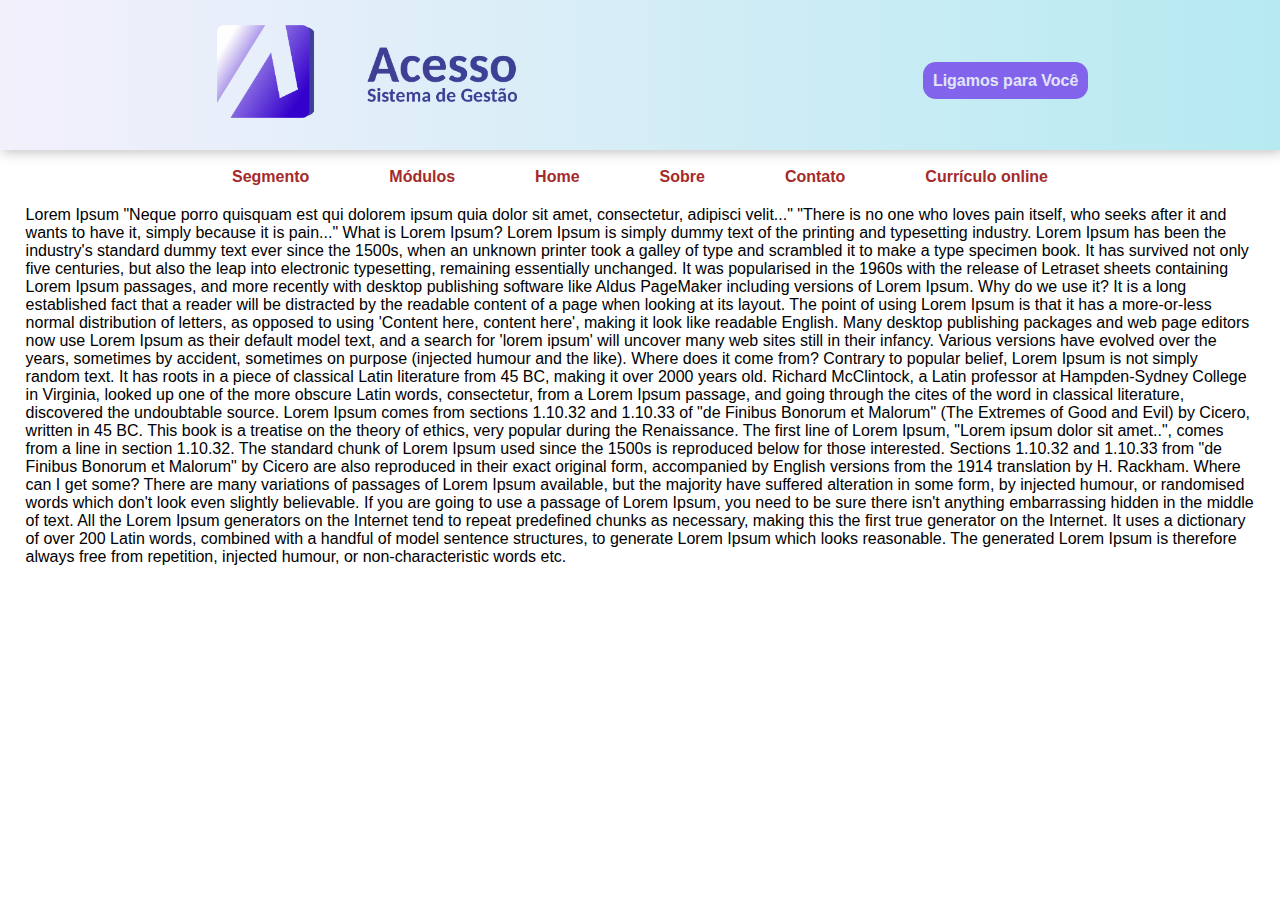
==== index.html @ ae93b07f "atualização" ====
<!DOCTYPE html>
<html lang="pt-BR">
<head>
    <meta charset="UTF-8">
    <meta http-equiv="X-UA-Compatible" content="IE=edge">
    <meta name="viewport" content="width=device-width, initial-scale=1.0">
    <title>Acesso Automação Comercial & Informática</title>
    
    <link rel="stylesheet" href="style.css">

    <link rel="stylesheet" href="https://fonts.googleapis.com/css2?family=Material+Symbols+Outlined:opsz,wght,FILL,GRAD@20..48,100..700,0..1,-50..200" />

</head>
<body>
    <header class="header">
        <div class="container">
                <div class="logo">
                    <img src="img/logo-ceu.png" alt="Logo">
                    
                </div>
                

                <ul>
                    <li id="ligamos"><a href="#">Ligamos para Você</a></li>
                </ul>


        </div>

        <div class="menu-mobile">
            <span class="material-symbols-outlined"     id="menu">
            menu
            </span>

            <span class="material-symbols-outlined" id="close">
            close
            </span>

            <span class="material-symbols-outlined" id="home">
            home
            </span>
        </div>

        <div class="menu">
            <ul>
                
                <li><a href="#">Segmento</a></li>
                <li><a href="#">Módulos</a></li>
                <li><a href="#">Home</a></li>
                <li><a href="#">Sobre</a></li>
                <li><a href="#">Contato</a></li>
                <li id="grafica"><a href="#">Currículo online</a></li>
                </ul>
                
        </div>

    </header>
    
    <main>
        <p>
            Lorem Ipsum
"Neque porro quisquam est qui dolorem ipsum quia dolor sit amet, consectetur, adipisci velit..."
"There is no one who loves pain itself, who seeks after it and wants to have it, simply because it is pain..."
What is Lorem Ipsum?
Lorem Ipsum is simply dummy text of the printing and typesetting industry. Lorem Ipsum has been the industry's standard dummy text ever since the 1500s, when an unknown printer took a galley of type and scrambled it to make a type specimen book. It has survived not only five centuries, but also the leap into electronic typesetting, remaining essentially unchanged. It was popularised in the 1960s with the release of Letraset sheets containing Lorem Ipsum passages, and more recently with desktop publishing software like Aldus PageMaker including versions of Lorem Ipsum.

Why do we use it?
It is a long established fact that a reader will be distracted by the readable content of a page when looking at its layout. The point of using Lorem Ipsum is that it has a more-or-less normal distribution of letters, as opposed to using 'Content here, content here', making it look like readable English. Many desktop publishing packages and web page editors now use Lorem Ipsum as their default model text, and a search for 'lorem ipsum' will uncover many web sites still in their infancy. Various versions have evolved over the years, sometimes by accident, sometimes on purpose (injected humour and the like).


Where does it come from?
Contrary to popular belief, Lorem Ipsum is not simply random text. It has roots in a piece of classical Latin literature from 45 BC, making it over 2000 years old. Richard McClintock, a Latin professor at Hampden-Sydney College in Virginia, looked up one of the more obscure Latin words, consectetur, from a Lorem Ipsum passage, and going through the cites of the word in classical literature, discovered the undoubtable source. Lorem Ipsum comes from sections 1.10.32 and 1.10.33 of "de Finibus Bonorum et Malorum" (The Extremes of Good and Evil) by Cicero, written in 45 BC. This book is a treatise on the theory of ethics, very popular during the Renaissance. The first line of Lorem Ipsum, "Lorem ipsum dolor sit amet..", comes from a line in section 1.10.32.

The standard chunk of Lorem Ipsum used since the 1500s is reproduced below for those interested. Sections 1.10.32 and 1.10.33 from "de Finibus Bonorum et Malorum" by Cicero are also reproduced in their exact original form, accompanied by English versions from the 1914 translation by H. Rackham.

Where can I get some?
There are many variations of passages of Lorem Ipsum available, but the majority have suffered alteration in some form, by injected humour, or randomised words which don't look even slightly believable. If you are going to use a passage of Lorem Ipsum, you need to be sure there isn't anything embarrassing hidden in the middle of text. All the Lorem Ipsum generators on the Internet tend to repeat predefined chunks as necessary, making this the first true generator on the Internet. It uses a dictionary of over 200 Latin words, combined with a handful of model sentence structures, to generate Lorem Ipsum which looks reasonable. The generated Lorem Ipsum is therefore always free from repetition, injected humour, or non-characteristic words etc.
        </p>
    </main>
</body>
</html>
---- style.css ----
@import url('https://fonts.googleapis.com/css2?family=Ubuntu:wght@300;500&display=swap');

:root{
    --background-ligth:#e1e5fa;
    --cor-fonte: #9D8B89;
    --fonte-destak: #e9a82f;
}

*{
    padding: 0%;
    margin: 0%;
    text-decoration: none;
    list-style: none;
    font-family: 'Carlito, Ubuntu', sans-serif, Arial, Helvetica, sans-serif;
    
}

body{
    
    
}
header{
    width: 100vw;
    height: 150px;
    box-shadow: 2px 2px 12px rgb(0 0 0 / 25%);
    background-image: linear-gradient(270deg, rgb(182, 234, 241), rgb(243, 240, 252));
}

.logo img{
    width: 300px;
   padding: 25px;
}

.logo{
   display: flex; 
   align-items: center;
   
}

.container{
    display: flex;
    width: 70%;
    justify-content: space-between;
    align-items: center;
    margin: auto auto;
    
}
.menu ul{
    display:flex;
    gap: 5rem;
}
.menu{
    align-items: center;
    text-align: center;
    display: flex;
    flex-direction: column;
    margin-top: 25px;
    font-weight: bold;
    
}

.menu a{
    border-bottom: rgb(238, 227, 227) 0px solid;    
    color: brown;
    transition: 350ms;
    
}
.menu a:hover{
    border-bottom: black 1px solid;    
    
}

#ligamos{
    border-radius: .8rem;
    background: rgb(130, 100, 236);
    padding: .6rem;
    margin-top: 19px;
    color: #e1e5fa;
}
#ligamos:hover{
    background: rgb(85, 46, 226);
    color: #faeae1;
}
#ligamos a{
    color: #e1e5fa;
    font-weight: bold;
    margin: auto auto;
    
}
.menu-mobile{
    display: none;
}

main{
    margin-top: 30px;
    padding: 2%;
    
}
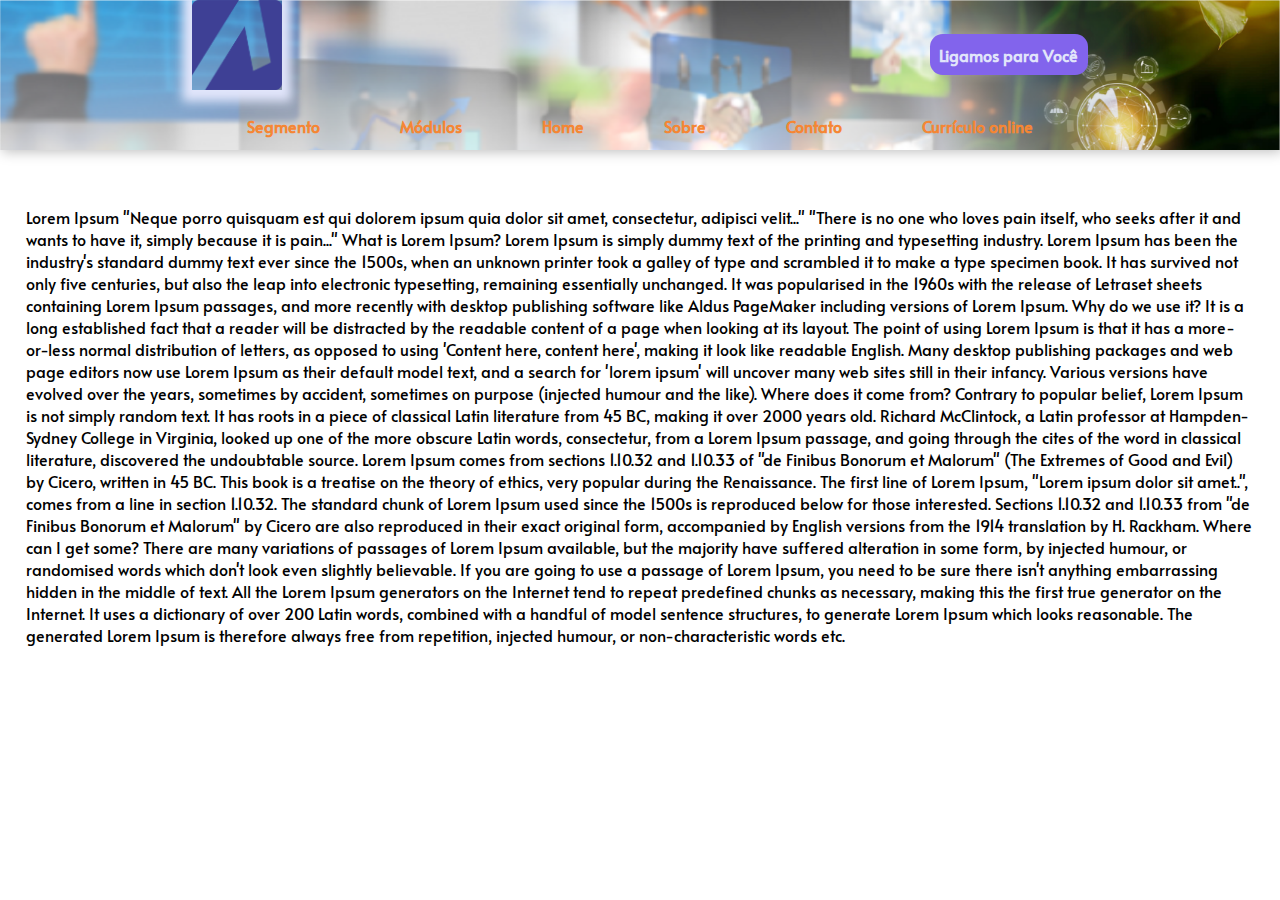
==== commit 6daf99ed: "atualização" ====
--- a/index.html
+++ b/index.html
@@ -15,7 +15,7 @@
     <header class="header">
         <div class="container">
                 <div class="logo">
-                    <img src="img/logo-ceu.png" alt="Logo">
+                    <img src="img/logo-limp.png" alt="Logo">
                     
                 </div>
                 
@@ -44,7 +44,16 @@
         <div class="menu">
             <ul>
                 
-                <li><a href="#">Segmento</a></li>
+                <li class="segmento"><a href="#">Segmento</a>
+                    <ul class="item-menu-segmento">
+                        <li><a href="#"> Varejo</a></li>
+                        <li><a href="#"> Atacado</a></li>
+                        <li><a href="#"> Distribuidor</a></li>
+                        <li><a href="#"> Indústria</a></li>
+                        <li><a href="#"> Serviço</a></li>
+                        <li><a href="#"> Terceiro Setor</a></li>
+                    </ul>
+                </li>
                 <li><a href="#">Módulos</a></li>
                 <li><a href="#">Home</a></li>
                 <li><a href="#">Sobre</a></li>
--- a/style.css
+++ b/style.css
@@ -1,8 +1,12 @@
 @import url('https://fonts.googleapis.com/css2?family=Ubuntu:wght@300;500&display=swap');
+
+@import url('https://fonts.googleapis.com/css2?family=Montserrat+Alternates:wght@200&family=Ubuntu:wght@300;500&display=swap');
+
+@import url('https://fonts.googleapis.com/css2?family=Alata&family=Montserrat+Alternates:wght@200&family=Ubuntu:wght@300;500&display=swap');
 
 :root{
     --background-ligth:#e1e5fa;
-    --cor-fonte: #9D8B89;
+    --cor-fonte: #F58634;
     --fonte-destak: #e9a82f;
 }
 
@@ -11,7 +15,7 @@
     margin: 0%;
     text-decoration: none;
     list-style: none;
-    font-family: 'Carlito, Ubuntu', sans-serif, Arial, Helvetica, sans-serif;
+    font-family: 'Alata', sans-serif;
     
 }
 
@@ -22,13 +26,17 @@
 header{
     width: 100vw;
     height: 150px;
+    transform:;
     box-shadow: 2px 2px 12px rgb(0 0 0 / 25%);
-    background-image: linear-gradient(270deg, rgb(182, 234, 241), rgb(243, 240, 252));
+    /*background-image: linear-gradient(270deg, rgb(182, 234, 241), rgb(243, 240, 252));*/
+    background-image:url(img/img-header.png);
+    background-repeat: no-repeat;
+    background-size: cover;
 }
 
 .logo img{
-    width: 300px;
-   padding: 25px;
+    width: 90px;
+    box-shadow: 0px 2px 10px 10px #e1e5fa;
 }
 
 .logo{
@@ -59,9 +67,18 @@
     
 }
 
+.item-menu-segmento li{
+    display: none;
+}
+
+.menu>ul>li>a:hover, .item-menu-segmento ul li a:hover{
+    display: block;
+    padding: 2px;
+    
+}
 .menu a{
     border-bottom: rgb(238, 227, 227) 0px solid;    
-    color: brown;
+    color: var(--cor-fonte);
     transition: 350ms;
     
 }
@@ -79,7 +96,7 @@
 }
 #ligamos:hover{
     background: rgb(85, 46, 226);
-    color: #faeae1;
+    color: var(--cor-fonte);
 }
 #ligamos a{
     color: #e1e5fa;
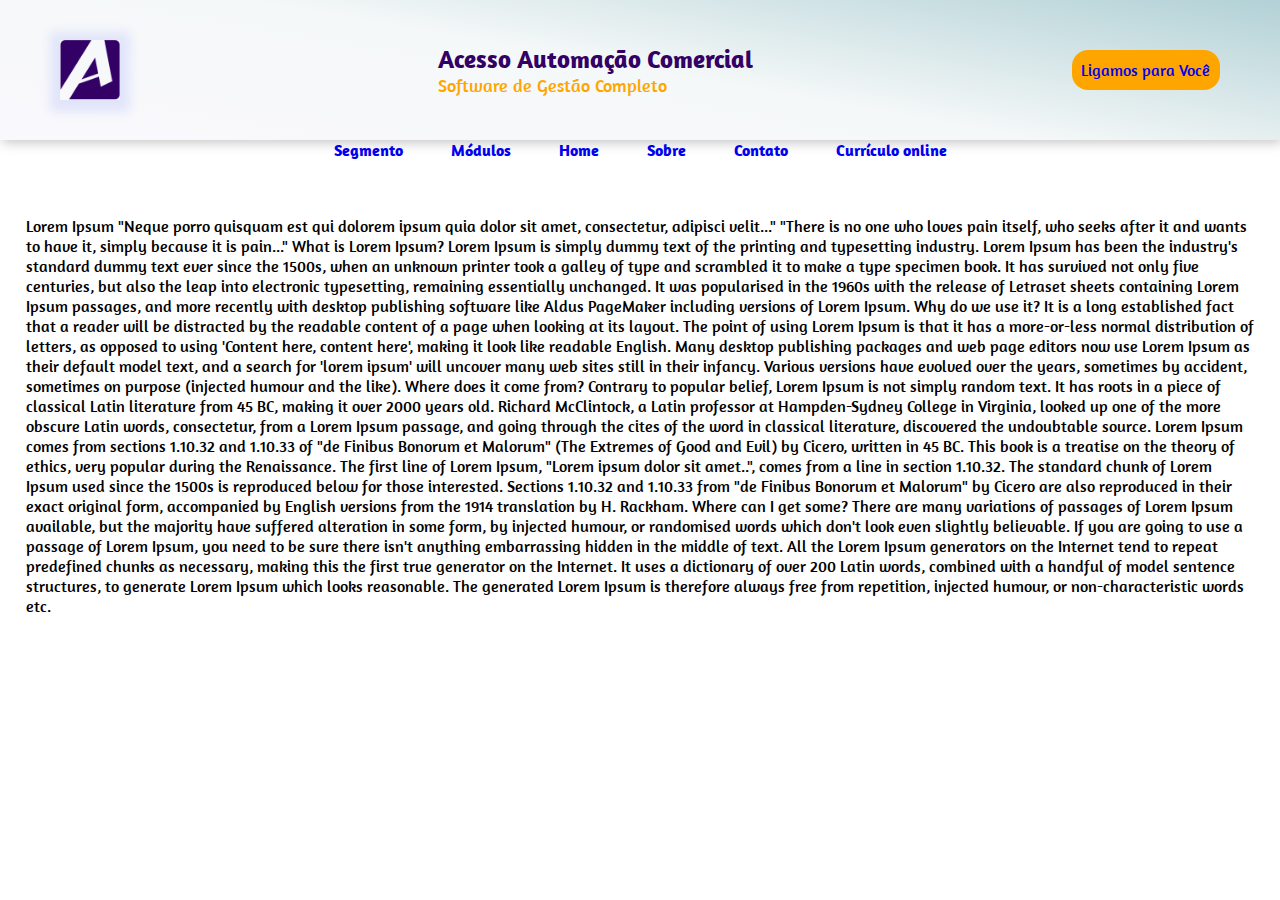
==== commit 6548298d: "atuaçlização" ====
--- a/index.html
+++ b/index.html
@@ -5,20 +5,21 @@
     <meta http-equiv="X-UA-Compatible" content="IE=edge">
     <meta name="viewport" content="width=device-width, initial-scale=1.0">
     <title>Acesso Automação Comercial & Informática</title>
-    
     <link rel="stylesheet" href="style.css">
-
     <link rel="stylesheet" href="https://fonts.googleapis.com/css2?family=Material+Symbols+Outlined:opsz,wght,FILL,GRAD@20..48,100..700,0..1,-50..200" />
 
 </head>
 <body>
-    <header class="header">
-        <div class="container">
-                <div class="logo">
+    <header>
+        <div class="header">
+                
                     <img src="img/logo-limp.png" alt="Logo">
-                    
+               
+                
+                <div class="nome-topo">
+                    <h2>Acesso Automação Comercial</h2>
+                    <p>Software de Gestão Completo</p>
                 </div>
-                
 
                 <ul>
                     <li id="ligamos"><a href="#">Ligamos para Você</a></li>
--- a/style.css
+++ b/style.css
@@ -2,11 +2,11 @@
 
 @import url('https://fonts.googleapis.com/css2?family=Montserrat+Alternates:wght@200&family=Ubuntu:wght@300;500&display=swap');
 
-@import url('https://fonts.googleapis.com/css2?family=Alata&family=Montserrat+Alternates:wght@200&family=Ubuntu:wght@300;500&display=swap');
+@import url('https://fonts.googleapis.com/css2?family=Alata&family=Amaranth&family=Montserrat+Alternates:wght@200&family=Ubuntu:wght@300;500&display=swap');
 
 :root{
     --background-ligth:#e1e5fa;
-    --cor-fonte: #F58634;
+    --cor-fonte: #330066;
     --fonte-destak: #e9a82f;
 }
 
@@ -15,54 +15,61 @@
     margin: 0%;
     text-decoration: none;
     list-style: none;
-    font-family: 'Alata', sans-serif;
+    font-family:'Amaranth', sans-serif;;
     
 }
 
-body{
-    
+.header{
+    height: 100px;
+    box-shadow: 2px 2px 12px rgb(0 0 0 / 25%);
+    background-image: linear-gradient(190deg, #b2d1d6,#f5f8f8, #faf8fd);
+    display: flex;
+    justify-content: space-between;
+    align-items: center;
+    padding: 20px 60px 20px 60px;
+    gap: 1rem;
+}
+
+.header img{
+    width: 60px;
+    box-shadow: 0px 2px 10px 10px #e1e5fa;
+          
+}
+
+.nome-topo{
+    align-content: center;
+}
+.nome-topo h2{
+    font-size: 25px;
+    color: #330066
+}
+
+.nome-topo p{
+    font-size: 18px;
+    color: orange
+}
+
+#ligamos{
+    border-radius: 1rem;
+    background: orange;
+    padding: .6rem;
     
 }
-header{
-    width: 100vw;
-    height: 150px;
-    transform:;
-    box-shadow: 2px 2px 12px rgb(0 0 0 / 25%);
-    /*background-image: linear-gradient(270deg, rgb(182, 234, 241), rgb(243, 240, 252));*/
-    background-image:url(img/img-header.png);
-    background-repeat: no-repeat;
-    background-size: cover;
+#ligamos:hover, #ligamos:hover a{
+    background: #330066;
+    color: #e9a82f;
 }
 
-.logo img{
-    width: 90px;
-    box-shadow: 0px 2px 10px 10px #e1e5fa;
-}
-
-.logo{
-   display: flex; 
-   align-items: center;
-   
-}
-
-.container{
-    display: flex;
-    width: 70%;
-    justify-content: space-between;
-    align-items: center;
-    margin: auto auto;
-    
-}
 .menu ul{
     display:flex;
-    gap: 5rem;
+    gap: 3rem;
 }
 .menu{
     align-items: center;
     text-align: center;
     display: flex;
     flex-direction: column;
-    margin-top: 25px;
+    
     font-weight: bold;
     
 }
@@ -71,39 +78,7 @@
     display: none;
 }
 
-.menu>ul>li>a:hover, .item-menu-segmento ul li a:hover{
-    display: block;
-    padding: 2px;
-    
-}
-.menu a{
-    border-bottom: rgb(238, 227, 227) 0px solid;    
-    color: var(--cor-fonte);
-    transition: 350ms;
-    
-}
-.menu a:hover{
-    border-bottom: black 1px solid;    
-    
-}
 
-#ligamos{
-    border-radius: .8rem;
-    background: rgb(130, 100, 236);
-    padding: .6rem;
-    margin-top: 19px;
-    color: #e1e5fa;
-}
-#ligamos:hover{
-    background: rgb(85, 46, 226);
-    color: var(--cor-fonte);
-}
-#ligamos a{
-    color: #e1e5fa;
-    font-weight: bold;
-    margin: auto auto;
-    
-}
 .menu-mobile{
     display: none;
 }
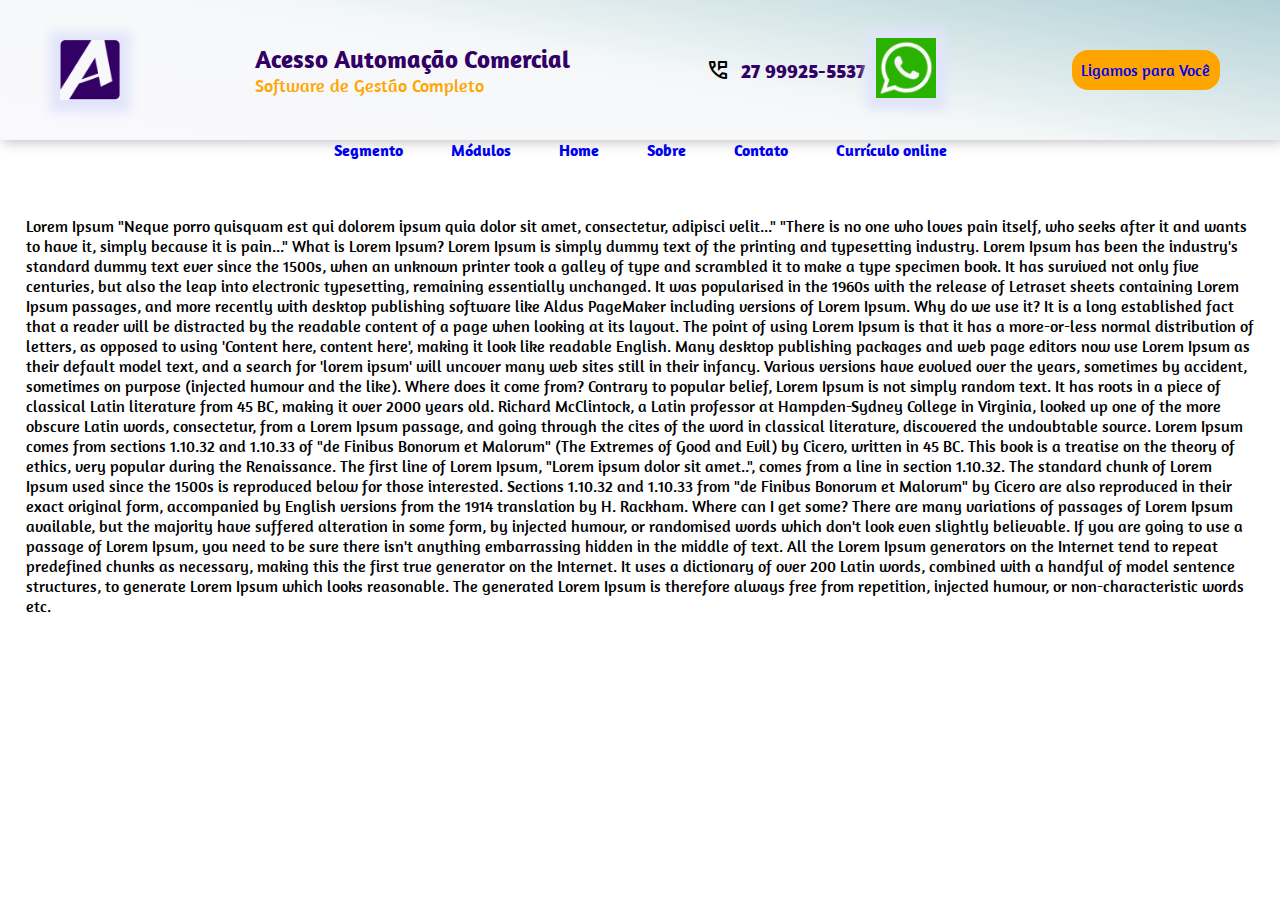
==== commit 20f23559: "atualização" ====
--- a/index.html
+++ b/index.html
@@ -6,6 +6,7 @@
     <meta name="viewport" content="width=device-width, initial-scale=1.0">
     <title>Acesso Automação Comercial & Informática</title>
     <link rel="stylesheet" href="style.css">
+    
     <link rel="stylesheet" href="https://fonts.googleapis.com/css2?family=Material+Symbols+Outlined:opsz,wght,FILL,GRAD@20..48,100..700,0..1,-50..200" />
 
 </head>
@@ -20,7 +21,13 @@
                     <h2>Acesso Automação Comercial</h2>
                     <p>Software de Gestão Completo</p>
                 </div>
-
+                <section class="contact">
+                        
+                    <span class="material-symbols-outlined">
+                        perm_phone_msg
+                    </span><a href="tel:+5527999255537"><p>27 99925-5537</p></a>
+                    <a href="https://api.whatsapp.com/send/?phone=5527999255537&text=Ol%C3%A1%2C+tenho+interesse+no+software+de+Gestao+da+Acesso+Automação+Comercial+&type=phone_number&app_absent=0"><img src="/img/zap.png" alt="WhatsApp"> </a>                 
+                </section>
                 <ul>
                     <li id="ligamos"><a href="#">Ligamos para Você</a></li>
                 </ul>
--- a/style.css
+++ b/style.css
@@ -49,6 +49,20 @@
     color: orange
 }
 
+.contact{
+    display: flex;
+    align-items: center;
+    gap: .7rem;
+    
+    
+}
+.contact p{
+    font-weight: bold;
+    color: var(--cor-fonte);
+    font-size: 20px;
+}
+
+
 #ligamos{
     border-radius: 1rem;
     background: orange;
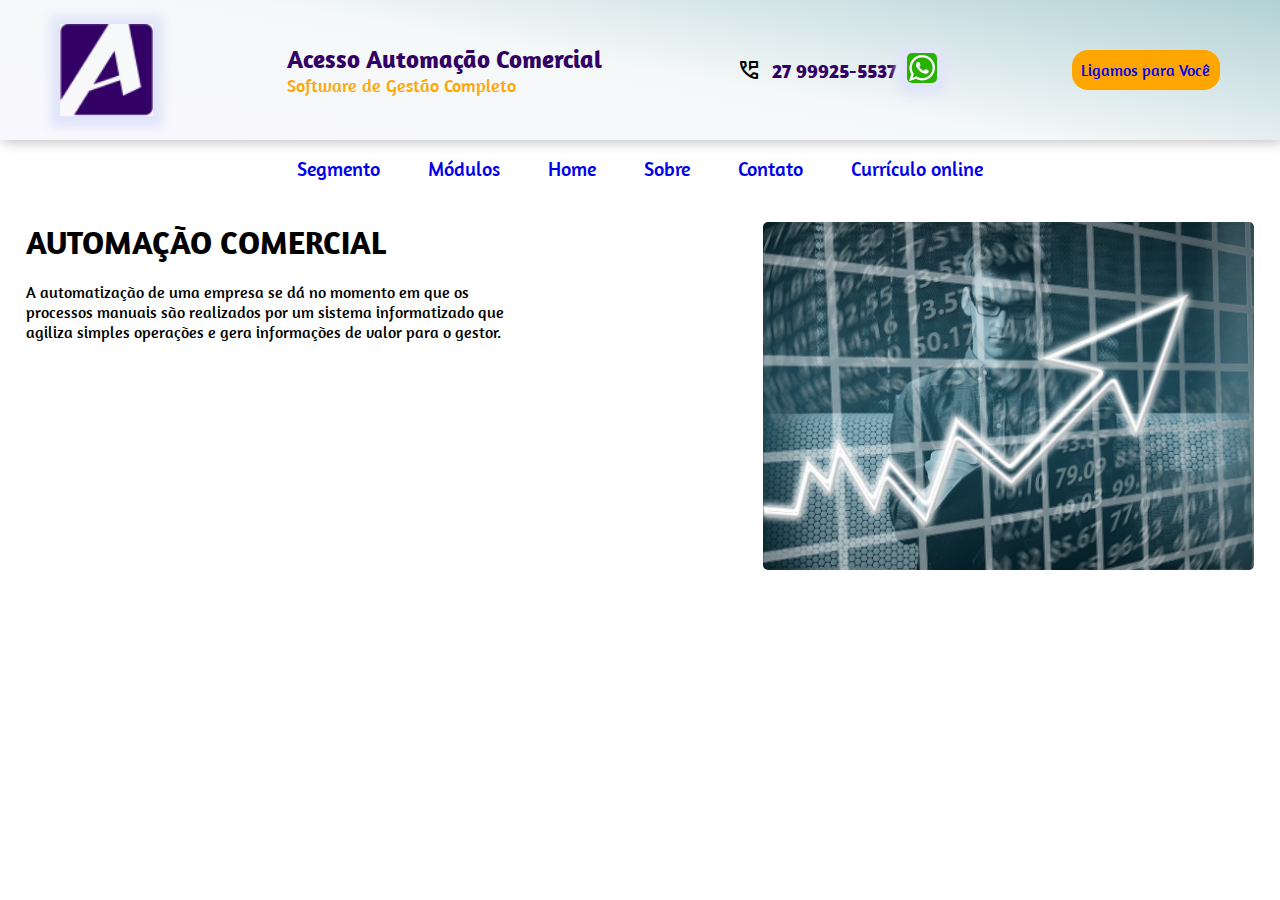
==== commit fbdf7361: "atualização" ====
--- a/index.html
+++ b/index.html
@@ -74,25 +74,19 @@
     </header>
     
     <main>
-        <p>
-            Lorem Ipsum
-"Neque porro quisquam est qui dolorem ipsum quia dolor sit amet, consectetur, adipisci velit..."
-"There is no one who loves pain itself, who seeks after it and wants to have it, simply because it is pain..."
-What is Lorem Ipsum?
-Lorem Ipsum is simply dummy text of the printing and typesetting industry. Lorem Ipsum has been the industry's standard dummy text ever since the 1500s, when an unknown printer took a galley of type and scrambled it to make a type specimen book. It has survived not only five centuries, but also the leap into electronic typesetting, remaining essentially unchanged. It was popularised in the 1960s with the release of Letraset sheets containing Lorem Ipsum passages, and more recently with desktop publishing software like Aldus PageMaker including versions of Lorem Ipsum.
-
-Why do we use it?
-It is a long established fact that a reader will be distracted by the readable content of a page when looking at its layout. The point of using Lorem Ipsum is that it has a more-or-less normal distribution of letters, as opposed to using 'Content here, content here', making it look like readable English. Many desktop publishing packages and web page editors now use Lorem Ipsum as their default model text, and a search for 'lorem ipsum' will uncover many web sites still in their infancy. Various versions have evolved over the years, sometimes by accident, sometimes on purpose (injected humour and the like).
+        <section class="container-main">
+            <div class="text1">
+                <h1>AUTOMAÇÃO COMERCIAL</h1>
+                <br>
+                <p>
+                    A automatização de uma empresa se dá no momento em que os processos manuais são realizados por um sistema informatizado que agiliza simples operações e gera informações de valor para o gestor.
+                </p>
+                
+            </div>
+            <img src="/img/graphic.jpg" alt="">
 
 
-Where does it come from?
-Contrary to popular belief, Lorem Ipsum is not simply random text. It has roots in a piece of classical Latin literature from 45 BC, making it over 2000 years old. Richard McClintock, a Latin professor at Hampden-Sydney College in Virginia, looked up one of the more obscure Latin words, consectetur, from a Lorem Ipsum passage, and going through the cites of the word in classical literature, discovered the undoubtable source. Lorem Ipsum comes from sections 1.10.32 and 1.10.33 of "de Finibus Bonorum et Malorum" (The Extremes of Good and Evil) by Cicero, written in 45 BC. This book is a treatise on the theory of ethics, very popular during the Renaissance. The first line of Lorem Ipsum, "Lorem ipsum dolor sit amet..", comes from a line in section 1.10.32.
-
-The standard chunk of Lorem Ipsum used since the 1500s is reproduced below for those interested. Sections 1.10.32 and 1.10.33 from "de Finibus Bonorum et Malorum" by Cicero are also reproduced in their exact original form, accompanied by English versions from the 1914 translation by H. Rackham.
-
-Where can I get some?
-There are many variations of passages of Lorem Ipsum available, but the majority have suffered alteration in some form, by injected humour, or randomised words which don't look even slightly believable. If you are going to use a passage of Lorem Ipsum, you need to be sure there isn't anything embarrassing hidden in the middle of text. All the Lorem Ipsum generators on the Internet tend to repeat predefined chunks as necessary, making this the first true generator on the Internet. It uses a dictionary of over 200 Latin words, combined with a handful of model sentence structures, to generate Lorem Ipsum which looks reasonable. The generated Lorem Ipsum is therefore always free from repetition, injected humour, or non-characteristic words etc.
-        </p>
+        </section>
     </main>
 </body>
 </html>--- a/style.css
+++ b/style.css
@@ -31,7 +31,7 @@
 }
 
 .header img{
-    width: 60px;
+    width: 8%;
     box-shadow: 0px 2px 10px 10px #e1e5fa;
           
 }
@@ -62,6 +62,10 @@
     font-size: 20px;
 }
 
+.contact img{
+    width: 30px;
+    border-radius: 5px;
+}
 
 #ligamos{
     border-radius: 1rem;
@@ -77,14 +81,23 @@
 .menu ul{
     display:flex;
     gap: 3rem;
+    
 }
 .menu{
     align-items: center;
     text-align: center;
     display: flex;
     flex-direction: column;
+    margin-top: 16px;
+    font-size: 20px;
     
-    font-weight: bold;
+    transition: 350ms;
+}
+.menu a:hover{
+    border-radius: 16px;
+    background-color: #fbfdfd;
+    padding: 4px;
+    border: #3300661c 1px solid;
     
 }
 
@@ -98,7 +111,21 @@
 }
 
 main{
-    margin-top: 30px;
+    margin-top: 15px;
     padding: 2%;
     
 }
+.container-main{
+    display: flex;
+    justify-content: space-between;
+    margin: auto auto;
+    text-align: left;
+}
+.container-main img{
+    width: 40%;
+    border-radius: 5px;
+}
+.text1{
+    display: block;
+    width: 500px;
+}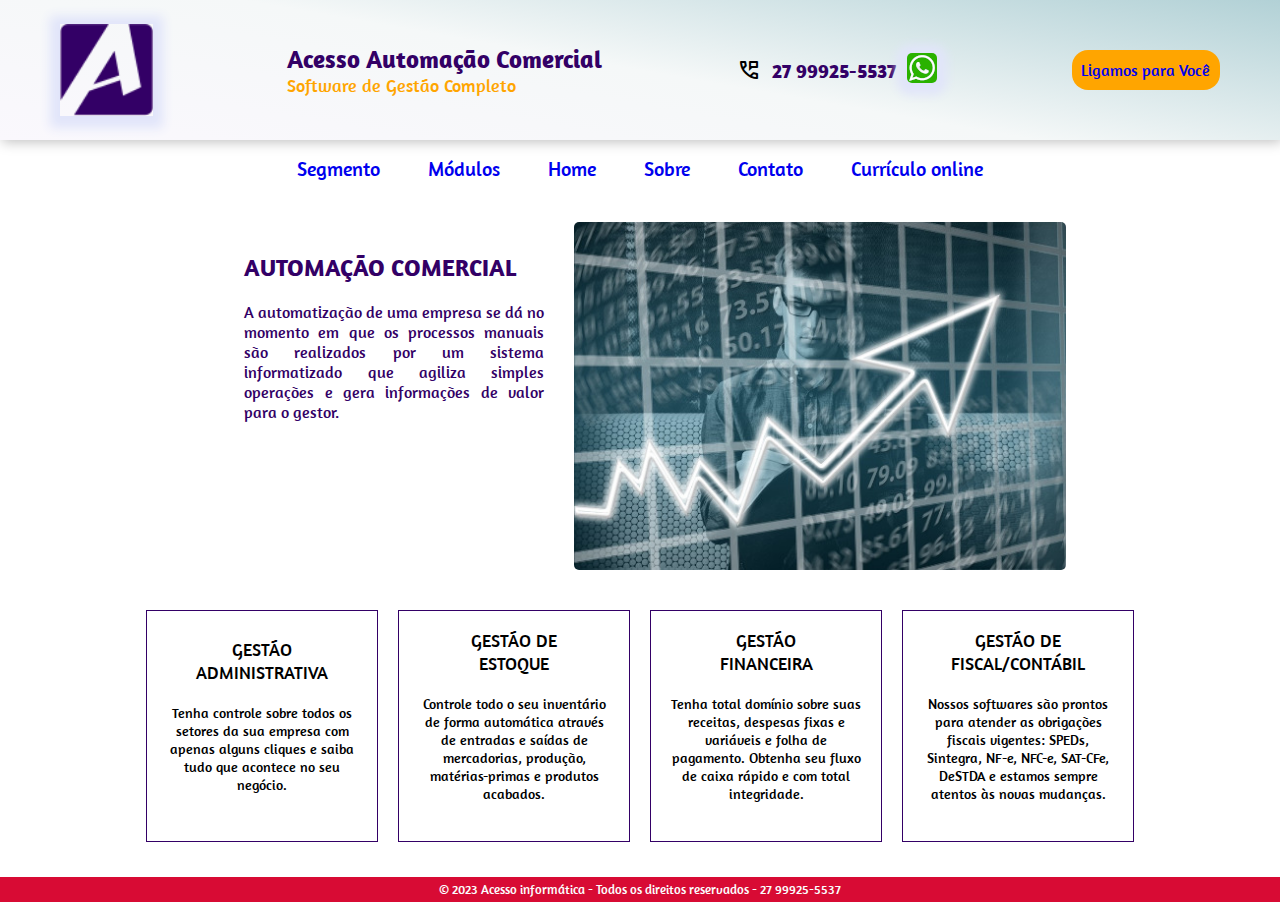
==== commit 6bcc5857: "dsa" ====
--- a/index.html
+++ b/index.html
@@ -84,9 +84,61 @@
                 
             </div>
             <img src="/img/graphic.jpg" alt="">
+            
+        </section>
 
+        <section class="section2">
+            <div class="bl">
+                <div class="bl1">
+                    <p>
+                        GESTÃO <br> ADMINISTRATIVA
+                    </p>
+                                   
+                   <p class="pt1"> Tenha controle sobre todos os setores da sua empresa com apenas alguns cliques e saiba tudo que acontece no seu negócio.
+                    </p>
+                </div>
+        </div>
 
+        <div class="bl">
+            <div class="bl1">
+                <p>
+                    GESTÃO DE <br> ESTOQUE
+                </p>
+                               
+               <p class="pt1"> Controle todo o seu inventário de forma automática através de entradas e saídas de mercadorias, produção, matérias-primas e produtos acabados.
+                </p>
+            </div>
+    </div>
+    <div class="bl">
+        <div class="bl1">
+            <p>
+                GESTÃO <br> FINANCEIRA
+            </p>
+                           
+           <p class="pt1"> Tenha total domínio sobre suas receitas, despesas fixas e variáveis e folha de pagamento. Obtenha seu fluxo de caixa rápido e com total integridade.
+            </p>
+        </div>
+</div>
+
+<div class="bl">
+    <div class="bl1">
+        <p>
+            GESTÃO DE <br> FISCAL/CONTÁBIL
+
+        </p>
+                       
+       <p class="pt1"> Nossos softwares são prontos para atender as obrigações fiscais vigentes: SPEDs, Sintegra, NF-e, NFC-e, SAT-CFe, DeSTDA e estamos sempre atentos às novas mudanças.
+        </p>
+    </div>
+</div>
+            
         </section>
     </main>
+
+    <footer>
+        <div>
+        © 2023 Acesso informática - Todos os direitos reservados - 27 99925-5537</div>
+    </footer>
+
 </body>
 </html>--- a/style.css
+++ b/style.css
@@ -67,15 +67,21 @@
     border-radius: 5px;
 }
 
+.contact img:hover, .contact p:hover{
+    box-shadow: 0px 0px 2px 5px #fdfbfd;
+}
 #ligamos{
     border-radius: 1rem;
     background: orange;
     padding: .6rem;
+    transition: 250ms;
     
 }
-#ligamos:hover, #ligamos:hover a{
-    background: #330066;
-    color: #e9a82f;
+#ligamos:hover a{
+    color: #f5f3f0;
+    }
+#ligamos:hover{
+    box-shadow: 0px 0px 2px 5px #fdfbfd;
 }
 
 .menu ul{
@@ -97,7 +103,7 @@
     border-radius: 16px;
     background-color: #fbfdfd;
     padding: 4px;
-    border: #3300661c 1px solid;
+    box-shadow: 0px 0px 2px 5px #fdfbfd;
     
 }
 
@@ -117,9 +123,10 @@
 }
 .container-main{
     display: flex;
-    justify-content: space-between;
+    justify-content: center;
     margin: auto auto;
     text-align: left;
+    
 }
 .container-main img{
     width: 40%;
@@ -127,5 +134,60 @@
 }
 .text1{
     display: block;
-    width: 500px;
+    width: 300px;
+    margin: 30px;
+    color:#330066;
+    text-align: justify;
+
+}
+.text1 h1 {
+    font-size: x-large;
+    
+}
+.section2{
+    display: flex;
+    justify-content: center;
+    margin-top: 30px;
+    
+}
+.bl{
+    display: flex;
+    border: #330066 1px solid;
+    width: 230px;
+    height: 230px;
+    font-size: 18px;
+    align-items: center;
+    text-align: center;
+    margin: 10px;
+}
+.pt1{
+    font-size: 14px;
+    padding: 20px;
+}
+
+
+
+
+
+/*----------------------------*/
+
+footer{
+    width: 100vw;
+    height: 25px;
+    background-color: #d80b34;
+    padding: 0%;
+    margin: 0%;
+    align-content: center;
+    align-items: center;
+    text-align: center;
+}
+
+footer div{
+    
+    text-align: center;
+    color: #fbfdfd;
+    font-size: smaller;
+    align-content: center;
+    
+    
 }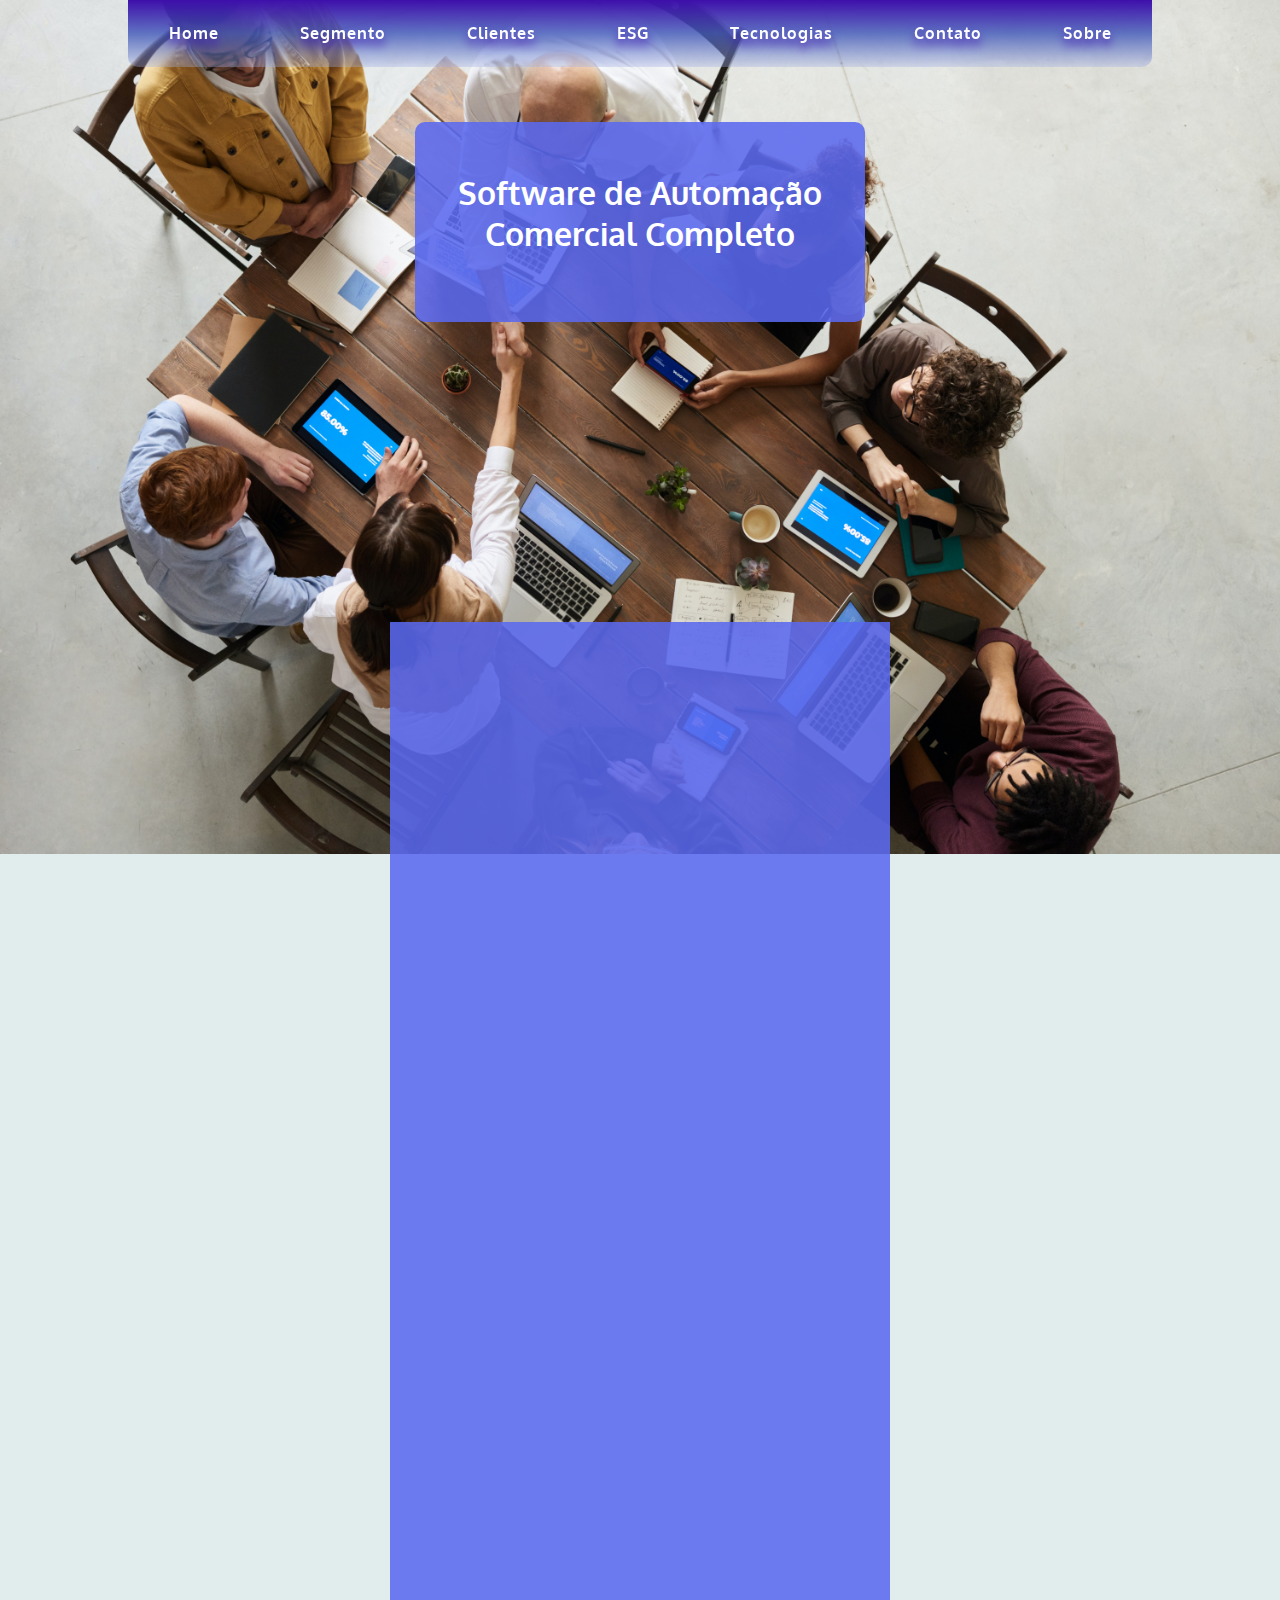
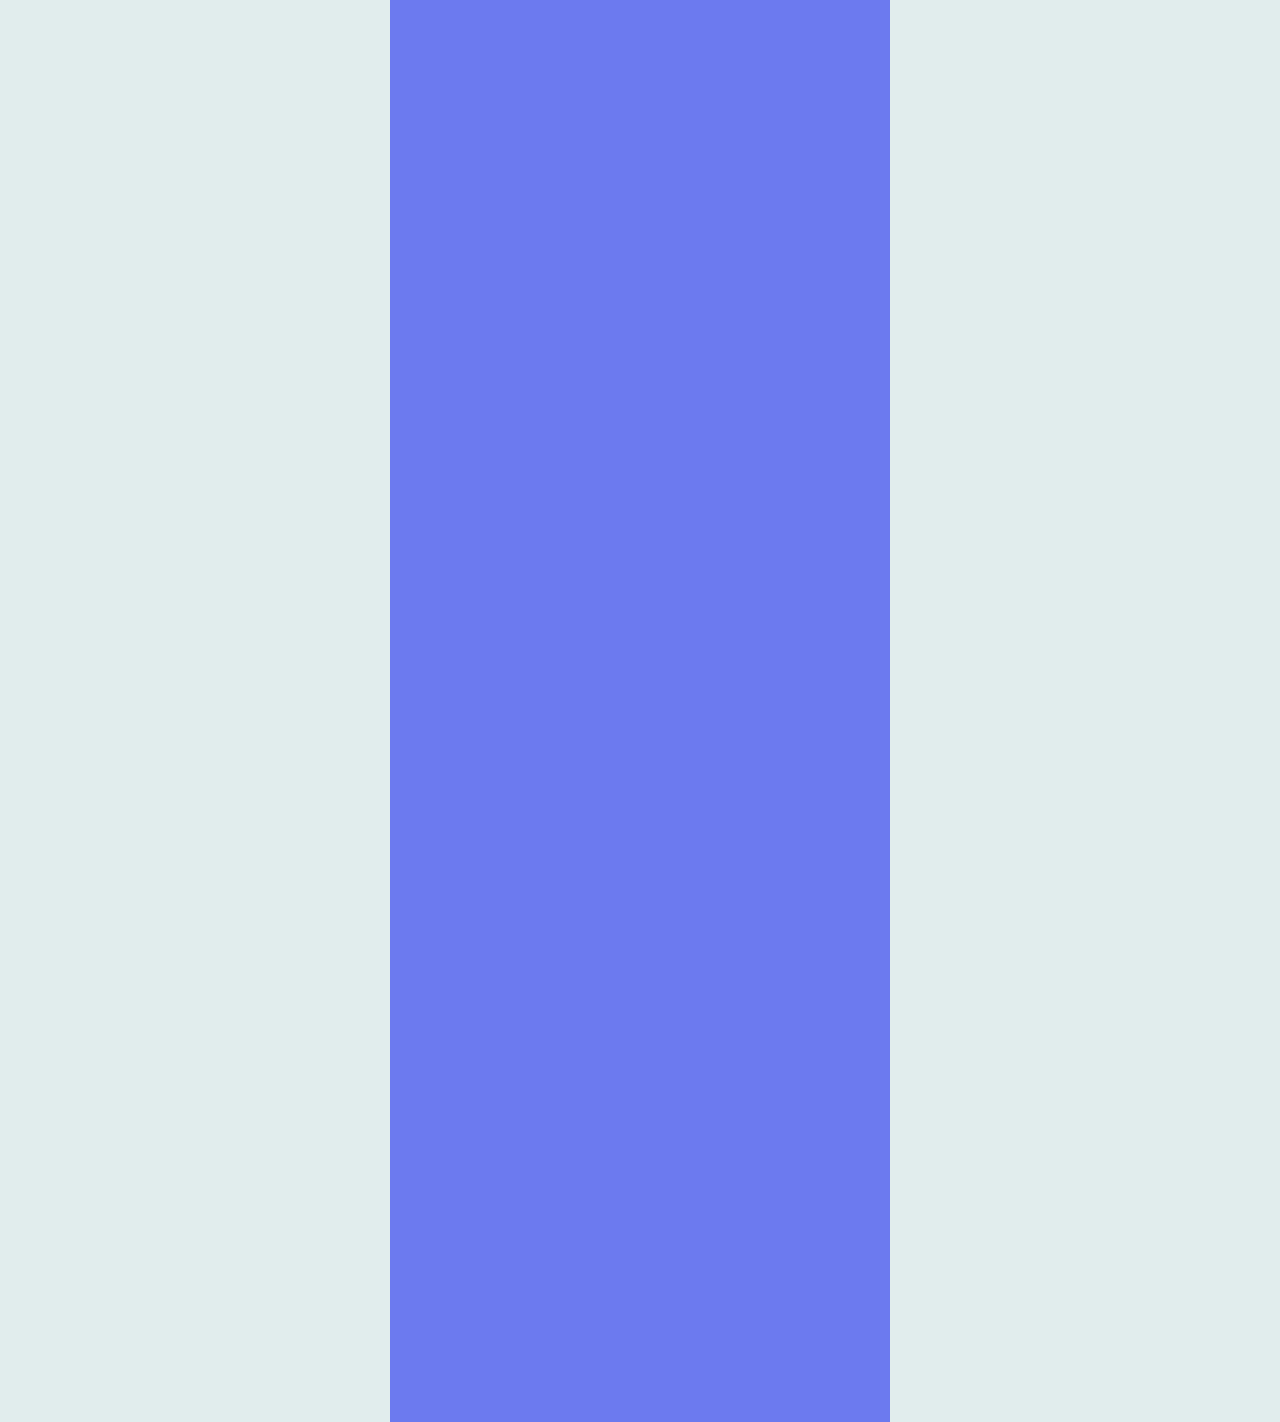
==== commit 7e9be166: "novo" ====
--- a/index.html
+++ b/index.html
@@ -1,144 +1,39 @@
 <!DOCTYPE html>
-<html lang="pt-BR">
+<html lang="pt-br">
 <head>
     <meta charset="UTF-8">
     <meta http-equiv="X-UA-Compatible" content="IE=edge">
     <meta name="viewport" content="width=device-width, initial-scale=1.0">
-    <title>Acesso Automação Comercial & Informática</title>
-    <link rel="stylesheet" href="style.css">
-    
-    <link rel="stylesheet" href="https://fonts.googleapis.com/css2?family=Material+Symbols+Outlined:opsz,wght,FILL,GRAD@20..48,100..700,0..1,-50..200" />
-
+    <title>Acesso Automação Comercial</title>
+    <link rel="stylesheet" href="css/styleindex.css">
 </head>
 <body>
     <header>
         <div class="header">
-                
-                    <img src="img/logo-limp.png" alt="Logo">
-               
-                
-                <div class="nome-topo">
-                    <h2>Acesso Automação Comercial</h2>
-                    <p>Software de Gestão Completo</p>
-                </div>
-                <section class="contact">
-                        
-                    <span class="material-symbols-outlined">
-                        perm_phone_msg
-                    </span><a href="tel:+5527999255537"><p>27 99925-5537</p></a>
-                    <a href="https://api.whatsapp.com/send/?phone=5527999255537&text=Ol%C3%A1%2C+tenho+interesse+no+software+de+Gestao+da+Acesso+Automação+Comercial+&type=phone_number&app_absent=0"><img src="/img/zap.png" alt="WhatsApp"> </a>                 
-                </section>
-                <ul>
-                    <li id="ligamos"><a href="#">Ligamos para Você</a></li>
-                </ul>
-
-
+            <ul>
+                <li>Home</li>
+                <li>Segmento</li>
+                <li>Clientes</li>
+                <li>ESG</li>
+                <li>Tecnologias</li>
+                <li>Contato</li>
+                <li>Sobre</li>
+            </ul>
         </div>
-
-        <div class="menu-mobile">
-            <span class="material-symbols-outlined"     id="menu">
-            menu
-            </span>
-
-            <span class="material-symbols-outlined" id="close">
-            close
-            </span>
-
-            <span class="material-symbols-outlined" id="home">
-            home
-            </span>
-        </div>
-
-        <div class="menu">
-            <ul>
-                
-                <li class="segmento"><a href="#">Segmento</a>
-                    <ul class="item-menu-segmento">
-                        <li><a href="#"> Varejo</a></li>
-                        <li><a href="#"> Atacado</a></li>
-                        <li><a href="#"> Distribuidor</a></li>
-                        <li><a href="#"> Indústria</a></li>
-                        <li><a href="#"> Serviço</a></li>
-                        <li><a href="#"> Terceiro Setor</a></li>
-                    </ul>
-                </li>
-                <li><a href="#">Módulos</a></li>
-                <li><a href="#">Home</a></li>
-                <li><a href="#">Sobre</a></li>
-                <li><a href="#">Contato</a></li>
-                <li id="grafica"><a href="#">Currículo online</a></li>
-                </ul>
-                
-        </div>
-
     </header>
     
-    <main>
-        <section class="container-main">
-            <div class="text1">
-                <h1>AUTOMAÇÃO COMERCIAL</h1>
-                <br>
-                <p>
-                    A automatização de uma empresa se dá no momento em que os processos manuais são realizados por um sistema informatizado que agiliza simples operações e gera informações de valor para o gestor.
-                </p>
-                
-            </div>
-            <img src="/img/graphic.jpg" alt="">
-            
-        </section>
-
-        <section class="section2">
-            <div class="bl">
-                <div class="bl1">
-                    <p>
-                        GESTÃO <br> ADMINISTRATIVA
-                    </p>
-                                   
-                   <p class="pt1"> Tenha controle sobre todos os setores da sua empresa com apenas alguns cliques e saiba tudo que acontece no seu negócio.
-                    </p>
-                </div>
-        </div>
-
-        <div class="bl">
-            <div class="bl1">
-                <p>
-                    GESTÃO DE <br> ESTOQUE
-                </p>
-                               
-               <p class="pt1"> Controle todo o seu inventário de forma automática através de entradas e saídas de mercadorias, produção, matérias-primas e produtos acabados.
-                </p>
-            </div>
-    </div>
-    <div class="bl">
-        <div class="bl1">
-            <p>
-                GESTÃO <br> FINANCEIRA
-            </p>
-                           
-           <p class="pt1"> Tenha total domínio sobre suas receitas, despesas fixas e variáveis e folha de pagamento. Obtenha seu fluxo de caixa rápido e com total integridade.
-            </p>
-        </div>
-</div>
-
-<div class="bl">
-    <div class="bl1">
-        <p>
-            GESTÃO DE <br> FISCAL/CONTÁBIL
-
-        </p>
-                       
-       <p class="pt1"> Nossos softwares são prontos para atender as obrigações fiscais vigentes: SPEDs, Sintegra, NF-e, NFC-e, SAT-CFe, DeSTDA e estamos sempre atentos às novas mudanças.
-        </p>
-    </div>
-</div>
-            
-        </section>
+    <main class="main">
+        <div id="nomeh1"><h1>
+            Software de Automação
+Comercial Completo
+        </h1></div>
+        <div class="content"></div>
+        
     </main>
 
     <footer>
-        <div>
-        © 2023 Acesso informática - Todos os direitos reservados - 27 99925-5537</div>
+        <div id="footer"></div>
     </footer>
-
+    
 </body>
 </html>--- a/css/styleindex.css
+++ b/css/styleindex.css
@@ -0,0 +1,169 @@
+@import url('https://fonts.googleapis.com/css2?family=Oxygen:wght@700&display=swap');
+
+*{
+    padding: 0%;
+    margin: 0%;
+    list-style: none;
+    text-decoration: none;
+    font-family: 'Oxygen', sans-serif;
+    font-weight: 700;
+    box-sizing: border-box;
+}
+body{
+    background-color: rgba(95, 158, 160, 0.189);
+    background-image: url(/img/bkfull.jpg);
+    background-repeat: no-repeat;
+    background-size: 100%;
+    background-position:top;
+}
+header{
+    width: 1024px;
+    height: 67px;
+    position: sticky;
+    background-image: linear-gradient(180deg, #3e0fab, #445bb9d4,   #a4b2e659);
+    border-radius: 0px 0px 10px 10px;
+    top: 0%;
+    margin: auto;
+    
+}
+
+header ul{
+    display: flex;
+    justify-content: space-between;
+    text-align: center;
+}
+
+.header li{
+ margin: auto;
+ margin-top: 18px;
+ color: #ffffff;
+ padding: 5px;
+ border-radius: 3px;
+ text-shadow: #3e0fab 0px 6px 10px;
+ letter-spacing: 1px;
+ 
+}
+
+.header li{
+    margin: auto;
+    margin-top: 18px;
+    color: #ffffff;
+    padding: 5px;
+    border-radius: 3px;
+    text-shadow: #3e0fab 0px 6px 10px;
+   }
+   #nomeh1{
+    text-align: center;
+    background-color:  #5a69efdf ;
+    width: 450px;
+    height: 200px;
+    margin: auto;
+    padding-top: 50px;
+    border-radius: 10px;
+    margin-top: 55px;
+    margin-bottom: 300px;
+    color: #ffffff;
+    
+    
+   }
+
+   .content{
+    height: 1200px;
+    width: 500px;
+    background-color:  #5a69efdf ;
+    margin: auto;
+   }
+
+   #footer{
+    height: 1200px;
+    width: 500px;
+    background-color:  #5a69efdf ;
+    margin: auto;
+    bottom: 0%;
+   }
+
+
+
+
+
+
+
+
+
+
+
+    /*  ----------------------TOM AVERMELHADO---------------------------
+
+   @import url('https://fonts.googleapis.com/css2?family=Oxygen:wght@700&display=swap');
+
+:root{
+    backIndex = background-color: #760d0d96;
+}
+
+*{
+    padding: 0%;
+    margin: 0%;
+    list-style: none;
+    text-decoration: none;
+    font-family: 'Oxygen', sans-serif;
+    font-weight: 700;
+    box-sizing: border-box;
+}
+body{
+    background-color: rgba(95, 158, 160, 0.189);
+    background-image: url(/img/bkfull.jpg);
+    background-repeat: no-repeat;
+    background-size: cover;
+}
+header{
+    width: 1024px;
+    height: 67px;
+    margin: auto;
+    background-image: linear-gradient(180deg, #760d0d96, #760d0d71,   #760d0d19);
+    border-radius: 0px 0px 10px 10px;
+}
+header ul{
+    display: flex;
+    justify-content: space-between;
+    text-align: center;
+    
+}
+
+.header li{
+ margin: auto;
+ margin-top: 18px;
+ color: #ffffff;
+ padding: 5px;
+ border-radius: 3px;
+ text-shadow: #3e0fab 0px 6px 10px;
+ letter-spacing: 1px;
+ 
+}
+
+.header li{
+    margin: auto;
+    margin-top: 18px;
+    color: #eee6cf;
+    padding: 5px;
+    border-radius: 3px;
+    text-shadow: #3e0fab 0px 6px 10px;
+    font-size: 20px;
+   }
+
+   #nomeh1{
+    text-align: center;
+    background-color:  #760d0db7;
+    width: 450px;
+    height: 200px;
+    margin: auto;
+    padding: 8px;
+    border-radius: 10px;
+    margin-top: 80px;
+    color: #e8d192;
+    align-content: center;
+    
+   }
+
+   #nome{
+    
+   } */